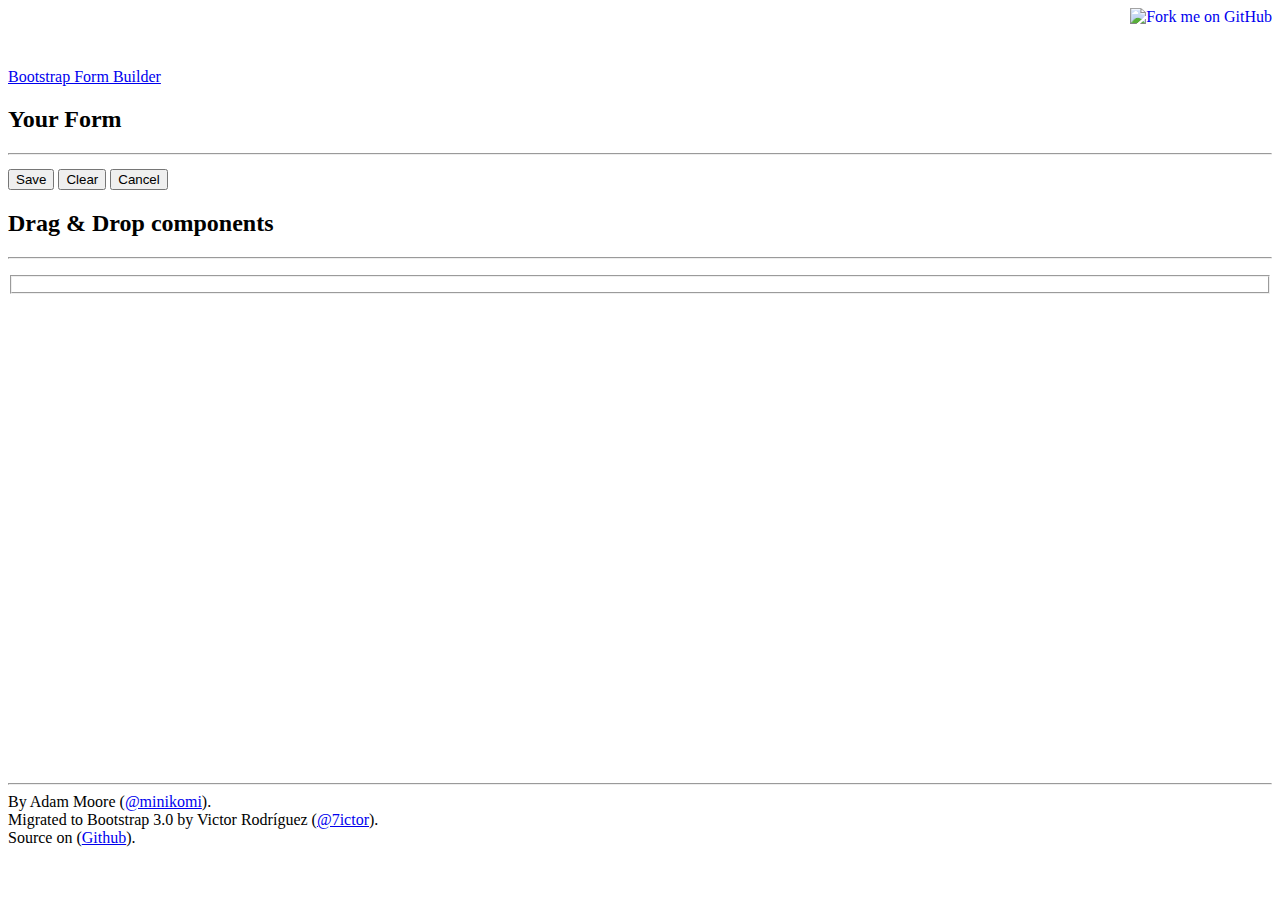
==== index.html @ 3d5273ac "multirow WIP" ====
<!DOCTYPE html>
<html lang="en">
<head>
    <meta charset="utf-8">
    <title>Bootstrap 3 Form Builder</title>
    <meta name="viewport" content="width=device-width, initial-scale=1.0">
    <meta name="description" content="">
    <meta name="author" content="">

    <link href="assets/css/lib/bootstrap.min.css" rel="stylesheet">
    <link href="assets/css/custom.css" rel="stylesheet">
    <!-- HTML5 Shim and Respond.js IE8 support of HTML5 elements and media queries -->
<!--[if lt IE 9]>
<script src="//html5shim.googlecode.com/svn/trunk/html5.js"></script>
<script src="//oss.maxcdn.com/libs/respond.js/1.4.2/respond.min.js"></script>
<![endif]-->

<link rel="shortcut icon" href="images/favicon.ico">
<link rel="apple-touch-icon" href="images/apple-touch-icon.png">
<link rel="apple-touch-icon" sizes="72x72" href="images/apple-touch-icon-72x72.png">
<link rel="apple-touch-icon" sizes="114x114" href="images/apple-touch-icon-114x114.png">
</head>

<body>
    <a href="https://github.com/minikomi/Bootstrap-Form-Builder/"><img style="z-index: 100000; position: absolute; top: 0; right: 0; border: 0;" src="https://s3.amazonaws.com/github/ribbons/forkme_right_red_aa0000.png" alt="Fork me on GitHub"></a>
    <nav class="navbar navbar-default navbar-fixed-top navbar-inverse" role="navigation">
        <div class="container">
            <div class="navbar-header">
                <a class="navbar-brand" href="./">Bootstrap Form Builder</a>
            </div>
        </div>
    </nav>
    <div class="container">

        <div class="row clearfix">
            <!-- Building Form. -->
            <div class="col-md-8 clearfix">

                <div class="row build-form-row">
                    <div class="col-md-12">
                        <h2>Your Form</h2>
                        <hr>
                        <div id="build">
                            <div id="target">
                            </div>
                        </div>
                    </div>
                </div>

                <div class="row save-button-row">
                    <div class="col-md-12 form-group">
                        <input id="save-button" type="button" class="btn btn-info" value="Save" />
                        <input id="clear-button" type="button" class="btn btn-default" value="Clear" />
                        <input id="cancel-button" type="button" class="btn btn-danger" value="Cancel" />
                    </div>
                </div>

            </div>
            <!-- / Building Form. -->

            <!-- Components -->
            <div class="col-md-4">
                <h2>Drag & Drop components</h2>
                <hr>
                <div class="tabbable">
                    <ul class="nav nav-tabs" id="formtabs">
                        <!-- Tab nav -->
                    </ul>
                    <form id="components" class="form-horizontal" role="form">
                        <fieldset>
                            <div class="tab-content">
                                <!-- Tabs of snippets go here -->
                            </div>
                        </fieldset>
                    </form>
                </div>
            </div>
            <!-- / Components -->
        </div>

        <div class="row clearfix">
            <div class="col-md-12">
                <hr>
                By Adam Moore (<a href="http://twitter.com/minikomi" >@minikomi</a>).<br/>
                Migrated to Bootstrap 3.0 by Victor Rodríguez (<a href="http://twitter.com/7ictor" >@7ictor</a>).<br/>
                Source on (<a href="https://github.com/7ictor/Bootstrap-Form-Builder" >Github</a>).
            </div>
        </div>

    </div> <!-- /container -->

    <script data-main="assets/js/main.js" src="assets/js/lib/require.js" ></script>
</body>
</html>
---- assets/css/custom.css ----
body {
  padding-top: 60px; /* 60px to make the container go all the way to the bottom of the topbar */
  padding-bottom: 10px;
  position: relative;
}

@media (max-width: 979px) {
  body {
    padding-top: 0px;
  }
}

#formtabs {
  margin-bottom: 10px;
}

#components {
  min-height: 500px;
}

#target fieldset {
  border: 1px solid #ccc;
  min-height: 200px;
  padding: 5px;
  padding-bottom: 30px;
}

.component {
  cursor: pointer;
}

input {
  cursor: pointer;
}

textarea {
  resize: vertical;
}

.popover {
  z-index: 9999999;
}
.popover .control-group {
  cursor: default;
}

.popover input {
  cursor: text;
}

.temp{
  width: 100%;
  height: 100%;
  background: transparent;
  position: absolute;
  z-index: 999999;
  top: 0;
  overflow-x: hidden;
  left: 0;
}

form#temp {
	opacity: 0.5;
}

.temp form {
  padding: 8px 4px;
  border: 1px dotted #ccc;
  position: absolute;
  background: white;
  box-shadow: 0px 0px 30px #999;
  -webkit-transition: -webkit-transform 0.1s ease-out;
  overflow: hidden;
}

.fb-highlight {
  padding: 9px 14px;
  background-color: #f7f7f9;
  border: 1px solid #e1e1e8;
  border-radius: 4px;
}

.fb-subtarget {
	height: 70px;
}

.subtarget {
	background: #f0f0f0;
  	border: 1px dashed #ccc;	
}

#render{
  min-height: 500px;
  font-family: monospace;
}

/* Popovers now are appended to their parent rather
than to the body/main document as they once were.
We need to over-ride some inherited stuff.. */
form .popover .controls {
  margin-left: 0;
}

form .popover .control-label {
  text-align: left;
}

form .popover form {
  width: 224px;
}

form .popover .form-group {
  margin-left: 0;
  margin-right: 0;
}


.popover-content form .btn{
  margin-right: 10px
}

.build-form-row {
  margin-bottom: 14px;
}

.target:after{
  float:left;
  content: " ";
  height: 77px; 
  margin-top: 3px;
  background: #f0f0f0;
  width: 100%;
  border: 1px dashed #ccc;
}

#target, #input, #radioscheckboxes, #select, #buttons {
 -webkit-touch-callout: none;
 -webkit-user-select: none;
 -khtml-user-select: none;
 -moz-user-select: none;
 -ms-user-select: none;
 user-select: none;
}

#target fieldset{
 width: 100%;
 overflow: hidden;
}
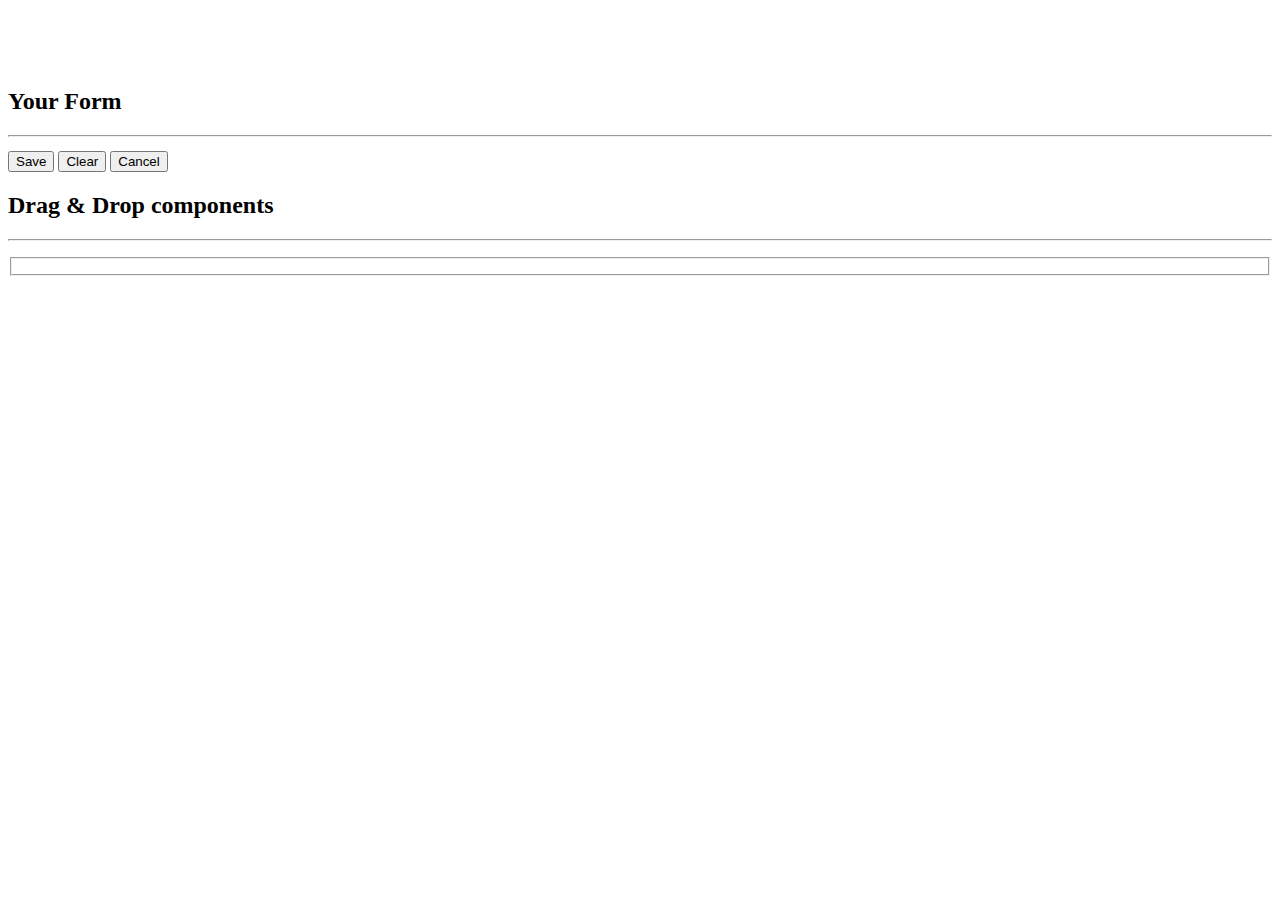
==== commit 41ae8ae5: "form render fix" ====
--- a/index.html
+++ b/index.html
@@ -22,16 +22,7 @@
 </head>
 
 <body>
-    <a href="https://github.com/minikomi/Bootstrap-Form-Builder/"><img style="z-index: 100000; position: absolute; top: 0; right: 0; border: 0;" src="https://s3.amazonaws.com/github/ribbons/forkme_right_red_aa0000.png" alt="Fork me on GitHub"></a>
-    <nav class="navbar navbar-default navbar-fixed-top navbar-inverse" role="navigation">
-        <div class="container">
-            <div class="navbar-header">
-                <a class="navbar-brand" href="./">Bootstrap Form Builder</a>
-            </div>
-        </div>
-    </nav>
     <div class="container">
-
         <div class="row clearfix">
             <!-- Building Form. -->
             <div class="col-md-8 clearfix">
@@ -46,7 +37,6 @@
                         </div>
                     </div>
                 </div>
-
                 <div class="row save-button-row">
                     <div class="col-md-12 form-group">
                         <input id="save-button" type="button" class="btn btn-info" value="Save" />
@@ -54,10 +44,8 @@
                         <input id="cancel-button" type="button" class="btn btn-danger" value="Cancel" />
                     </div>
                 </div>
-
             </div>
             <!-- / Building Form. -->
-
             <!-- Components -->
             <div class="col-md-4">
                 <h2>Drag & Drop components</h2>
@@ -77,18 +65,13 @@
             </div>
             <!-- / Components -->
         </div>
-
-        <div class="row clearfix">
-            <div class="col-md-12">
-                <hr>
-                By Adam Moore (<a href="http://twitter.com/minikomi" >@minikomi</a>).<br/>
-                Migrated to Bootstrap 3.0 by Victor Rodríguez (<a href="http://twitter.com/7ictor" >@7ictor</a>).<br/>
-                Source on (<a href="https://github.com/7ictor/Bootstrap-Form-Builder" >Github</a>).
-            </div>
-        </div>
-
     </div> <!-- /container -->
-
+    <script type="text/javascript" src="assets/js/lib/jquery.js"></script>
+    <script type="text/javascript">
+		window.form_builder_baseUrl = "assets/js/lib/";
+		window.form_builder_temp_container = "body";
+		window.form_fields_resource = "data/input.json";
+	</script>
     <script data-main="assets/js/main.js" src="assets/js/lib/require.js" ></script>
 </body>
 </html>
